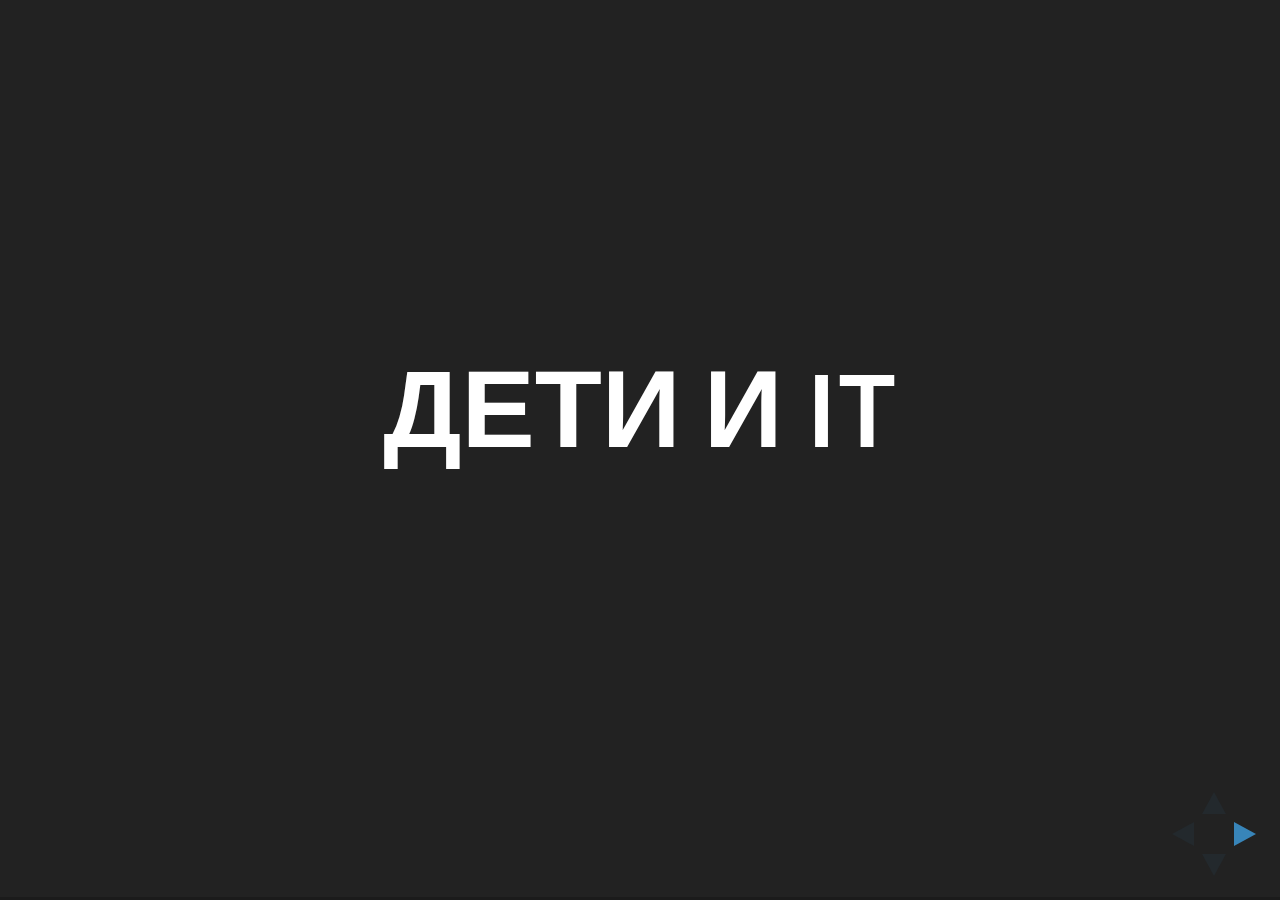
==== presentation/presentation.html @ 8f3d3cc3 "add presentation" ====
<!doctype html>
<html lang="ru">

	<head>
		<meta charset="utf-8">

		<title>Дети и IT </title>

		<meta name="description" content="A framework for easily creating beautiful presentations using HTML">
		<meta name="author" content="Hakim El Hattab">

		<meta name="apple-mobile-web-app-capable" content="yes">
		<meta name="apple-mobile-web-app-status-bar-style" content="black-translucent">

		<meta name="viewport" content="width=device-width, initial-scale=1.0, maximum-scale=1.0, user-scalable=no, minimal-ui">

		<link rel="stylesheet" href="css/reveal.css">
		<link rel="stylesheet" href="css/theme/black.css" id="theme">

		<!-- Code syntax highlighting -->
		<link rel="stylesheet" href="lib/css/zenburn.css">

		<!-- Printing and PDF exports -->
		<script>
			var link = document.createElement( 'link' );
			link.rel = 'stylesheet';
			link.type = 'text/css';
			link.href = window.location.search.match( /print-pdf/gi ) ? 'css/print/pdf.css' : 'css/print/paper.css';
			document.getElementsByTagName( 'head' )[0].appendChild( link );
		</script>

		<!--[if lt IE 9]>
		<script src="lib/js/html5shiv.js"></script>
		<![endif]-->
	</head>

	<body>

		<div class="reveal">

			<!-- Any section element inside of this container is displayed as a slide -->
			<div class="slides">
				<section>
					<h1>Дети и IT </h1>
				</section>
        <section>
					<h1>Проблематика: </h1>
          <p>
              В современном мире все большую роль играют информационные технологии ,
              соответственно подготовка кадров для IT становится первостепенной задачей.
          </p>
				</section>
        <section>
          <h1>О LittleCoder </h1>
          <figure>
            <img src="imgs/logo2.png">
            <figcaption>
              LittleCoder - образовательный проект который нацелен на детей в возрасте от 12 лет.
              Обучение программированию происходит с помощью логических , соривновательных  игр,
              где ребенок  играя развивает логическое мышление и получает первые навыки программирования.
            </figcaption>
          </figure>
        </section>
        <section>
          <h1>Игры: </h1>
          <p>
            Каждая игра ставит  цель улучшить логическое мышление ребенка.
            Все игры делятся  по уровню сложности.
            Есть общие  система рейтинга.
            Каждый пользователь получает  очки после прохождения игры ,
            после чего подсчитываеться его рейтинг среди всех игроков.
          </p>
        </section>
			</div>
		</div>
		<script src="lib/js/head.min.js"></script>
		<script src="js/reveal.js"></script>

		<script>

			// Full list of configuration options available at:
			// https://github.com/hakimel/reveal.js#configuration
			Reveal.initialize({
				controls: true,
				progress: true,
				history: true,
				center: true,

				transition: 'slide', // none/fade/slide/convex/concave/zoom

				// Optional reveal.js plugins
				dependencies: [
					{ src: 'lib/js/classList.js', condition: function() { return !document.body.classList; } },
					{ src: 'plugin/markdown/marked.js', condition: function() { return !!document.querySelector( '[data-markdown]' ); } },
					{ src: 'plugin/markdown/markdown.js', condition: function() { return !!document.querySelector( '[data-markdown]' ); } },
					{ src: 'plugin/highlight/highlight.js', async: true, callback: function() { hljs.initHighlightingOnLoad(); } },
					{ src: 'plugin/zoom-js/zoom.js', async: true },
					{ src: 'plugin/notes/notes.js', async: true }
				]
			});

		</script>

	</body>
</html>
---- presentation/css/reveal.css ----
/*!
 * reveal.js
 * http://lab.hakim.se/reveal-js
 * MIT licensed
 *
 * Copyright (C) 2015 Hakim El Hattab, http://hakim.se
 */
/*********************************************
 * RESET STYLES
 *********************************************/
html, body, .reveal div, .reveal span, .reveal applet, .reveal object, .reveal iframe,
.reveal h1, .reveal h2, .reveal h3, .reveal h4, .reveal h5, .reveal h6, .reveal p, .reveal blockquote, .reveal pre,
.reveal a, .reveal abbr, .reveal acronym, .reveal address, .reveal big, .reveal cite, .reveal code,
.reveal del, .reveal dfn, .reveal em, .reveal img, .reveal ins, .reveal kbd, .reveal q, .reveal s, .reveal samp,
.reveal small, .reveal strike, .reveal strong, .reveal sub, .reveal sup, .reveal tt, .reveal var,
.reveal b, .reveal u, .reveal center,
.reveal dl, .reveal dt, .reveal dd, .reveal ol, .reveal ul, .reveal li,
.reveal fieldset, .reveal form, .reveal label, .reveal legend,
.reveal table, .reveal caption, .reveal tbody, .reveal tfoot, .reveal thead, .reveal tr, .reveal th, .reveal td,
.reveal article, .reveal aside, .reveal canvas, .reveal details, .reveal embed,
.reveal figure, .reveal figcaption, .reveal footer, .reveal header, .reveal hgroup,
.reveal menu, .reveal nav, .reveal output, .reveal ruby, .reveal section, .reveal summary,
.reveal time, .reveal mark, .reveal audio, video {
  margin: 0;
  padding: 0;
  border: 0;
  font-size: 100%;
  font: inherit;
  vertical-align: baseline; }

.reveal article, .reveal aside, .reveal details, .reveal figcaption, .reveal figure,
.reveal footer, .reveal header, .reveal hgroup, .reveal menu, .reveal nav, .reveal section {
  display: block; }

/*********************************************
 * GLOBAL STYLES
 *********************************************/
html,
body {
  width: 100%;
  height: 100%;
  overflow: hidden; }

body {
  position: relative;
  line-height: 1;
  background-color: #fff;
  color: #000; }

html:-webkit-full-screen-ancestor {
  background-color: inherit; }

html:-moz-full-screen-ancestor {
  background-color: inherit; }

/*********************************************
 * VIEW FRAGMENTS
 *********************************************/
.reveal .slides section .fragment {
  opacity: 0;
  visibility: hidden;
  -webkit-transition: all 0.2s ease;
          transition: all 0.2s ease; }
  .reveal .slides section .fragment.visible {
    opacity: 1;
    visibility: visible; }

.reveal .slides section .fragment.grow {
  opacity: 1;
  visibility: visible; }
  .reveal .slides section .fragment.grow.visible {
    -webkit-transform: scale(1.3);
        -ms-transform: scale(1.3);
            transform: scale(1.3); }

.reveal .slides section .fragment.shrink {
  opacity: 1;
  visibility: visible; }
  .reveal .slides section .fragment.shrink.visible {
    -webkit-transform: scale(0.7);
        -ms-transform: scale(0.7);
            transform: scale(0.7); }

.reveal .slides section .fragment.zoom-in {
  -webkit-transform: scale(0.1);
      -ms-transform: scale(0.1);
          transform: scale(0.1); }
  .reveal .slides section .fragment.zoom-in.visible {
    -webkit-transform: none;
        -ms-transform: none;
            transform: none; }

.reveal .slides section .fragment.fade-out {
  opacity: 1;
  visibility: visible; }
  .reveal .slides section .fragment.fade-out.visible {
    opacity: 0;
    visibility: hidden; }

.reveal .slides section .fragment.semi-fade-out {
  opacity: 1;
  visibility: visible; }
  .reveal .slides section .fragment.semi-fade-out.visible {
    opacity: 0.5;
    visibility: visible; }

.reveal .slides section .fragment.strike {
  opacity: 1;
  visibility: visible; }
  .reveal .slides section .fragment.strike.visible {
    text-decoration: line-through; }

.reveal .slides section .fragment.current-visible {
  opacity: 0;
  visibility: hidden; }
  .reveal .slides section .fragment.current-visible.current-fragment {
    opacity: 1;
    visibility: visible; }

.reveal .slides section .fragment.highlight-red,
.reveal .slides section .fragment.highlight-current-red,
.reveal .slides section .fragment.highlight-green,
.reveal .slides section .fragment.highlight-current-green,
.reveal .slides section .fragment.highlight-blue,
.reveal .slides section .fragment.highlight-current-blue {
  opacity: 1;
  visibility: visible; }

.reveal .slides section .fragment.highlight-red.visible {
  color: #ff2c2d; }

.reveal .slides section .fragment.highlight-green.visible {
  color: #17ff2e; }

.reveal .slides section .fragment.highlight-blue.visible {
  color: #1b91ff; }

.reveal .slides section .fragment.highlight-current-red.current-fragment {
  color: #ff2c2d; }

.reveal .slides section .fragment.highlight-current-green.current-fragment {
  color: #17ff2e; }

.reveal .slides section .fragment.highlight-current-blue.current-fragment {
  color: #1b91ff; }

/*********************************************
 * DEFAULT ELEMENT STYLES
 *********************************************/
/* Fixes issue in Chrome where italic fonts did not appear when printing to PDF */
.reveal:after {
  content: '';
  font-style: italic; }

.reveal iframe {
  z-index: 1; }

/** Prevents layering issues in certain browser/transition combinations */
.reveal a {
  position: relative; }

.reveal .stretch {
  max-width: none;
  max-height: none; }

.reveal pre.stretch code {
  height: 100%;
  max-height: 100%;
  box-sizing: border-box; }

/*********************************************
 * CONTROLS
 *********************************************/
.reveal .controls {
  display: none;
  position: fixed;
  width: 110px;
  height: 110px;
  z-index: 30;
  right: 10px;
  bottom: 10px;
  -webkit-user-select: none; }

.reveal .controls button {
  padding: 0;
  position: absolute;
  opacity: 0.05;
  width: 0;
  height: 0;
  background-color: transparent;
  border: 12px solid transparent;
  -webkit-transform: scale(0.9999);
      -ms-transform: scale(0.9999);
          transform: scale(0.9999);
  -webkit-transition: all 0.2s ease;
          transition: all 0.2s ease;
  -webkit-appearance: none;
  -webkit-tap-highlight-color: transparent; }

.reveal .controls .enabled {
  opacity: 0.7;
  cursor: pointer; }

.reveal .controls .enabled:active {
  margin-top: 1px; }

.reveal .controls .navigate-left {
  top: 42px;
  border-right-width: 22px;
  border-right-color: #000; }

.reveal .controls .navigate-left.fragmented {
  opacity: 0.3; }

.reveal .controls .navigate-right {
  left: 74px;
  top: 42px;
  border-left-width: 22px;
  border-left-color: #000; }

.reveal .controls .navigate-right.fragmented {
  opacity: 0.3; }

.reveal .controls .navigate-up {
  left: 42px;
  border-bottom-width: 22px;
  border-bottom-color: #000; }

.reveal .controls .navigate-up.fragmented {
  opacity: 0.3; }

.reveal .controls .navigate-down {
  left: 42px;
  top: 74px;
  border-top-width: 22px;
  border-top-color: #000; }

.reveal .controls .navigate-down.fragmented {
  opacity: 0.3; }

/*********************************************
 * PROGRESS BAR
 *********************************************/
.reveal .progress {
  position: fixed;
  display: none;
  height: 3px;
  width: 100%;
  bottom: 0;
  left: 0;
  z-index: 10;
  background-color: rgba(0, 0, 0, 0.2); }

.reveal .progress:after {
  content: '';
  display: block;
  position: absolute;
  height: 20px;
  width: 100%;
  top: -20px; }

.reveal .progress span {
  display: block;
  height: 100%;
  width: 0px;
  background-color: #000;
  -webkit-transition: width 800ms cubic-bezier(0.26, 0.86, 0.44, 0.985);
          transition: width 800ms cubic-bezier(0.26, 0.86, 0.44, 0.985); }

/*********************************************
 * SLIDE NUMBER
 *********************************************/
.reveal .slide-number {
  position: fixed;
  display: block;
  right: 8px;
  bottom: 8px;
  z-index: 31;
  font-family: Helvetica, sans-serif;
  font-size: 12px;
  line-height: 1;
  color: #fff;
  background-color: rgba(0, 0, 0, 0.4);
  padding: 5px; }

.reveal .slide-number-delimiter {
  margin: 0 3px; }

/*********************************************
 * SLIDES
 *********************************************/
.reveal {
  position: relative;
  width: 100%;
  height: 100%;
  overflow: hidden;
  -ms-touch-action: none;
      touch-action: none; }

.reveal .slides {
  position: absolute;
  width: 100%;
  height: 100%;
  top: 0;
  right: 0;
  bottom: 0;
  left: 0;
  margin: auto;
  overflow: visible;
  z-index: 1;
  text-align: center;
  -webkit-perspective: 600px;
          perspective: 600px;
  -webkit-perspective-origin: 50% 40%;
          perspective-origin: 50% 40%; }

.reveal .slides > section {
  -ms-perspective: 600px; }

.reveal .slides > section,
.reveal .slides > section > section {
  display: none;
  position: absolute;
  width: 100%;
  padding: 20px 0px;
  z-index: 10;
  -webkit-transform-style: preserve-3d;
          transform-style: preserve-3d;
  -webkit-transition: -webkit-transform-origin 800ms cubic-bezier(0.26, 0.86, 0.44, 0.985), -webkit-transform 800ms cubic-bezier(0.26, 0.86, 0.44, 0.985), visibility 800ms cubic-bezier(0.26, 0.86, 0.44, 0.985), opacity 800ms cubic-bezier(0.26, 0.86, 0.44, 0.985);
          transition: -ms-transform-origin 800ms cubic-bezier(0.26, 0.86, 0.44, 0.985), transform 800ms cubic-bezier(0.26, 0.86, 0.44, 0.985), visibility 800ms cubic-bezier(0.26, 0.86, 0.44, 0.985), opacity 800ms cubic-bezier(0.26, 0.86, 0.44, 0.985);
          transition: transform-origin 800ms cubic-bezier(0.26, 0.86, 0.44, 0.985), transform 800ms cubic-bezier(0.26, 0.86, 0.44, 0.985), visibility 800ms cubic-bezier(0.26, 0.86, 0.44, 0.985), opacity 800ms cubic-bezier(0.26, 0.86, 0.44, 0.985); }

/* Global transition speed settings */
.reveal[data-transition-speed="fast"] .slides section {
  -webkit-transition-duration: 400ms;
          transition-duration: 400ms; }

.reveal[data-transition-speed="slow"] .slides section {
  -webkit-transition-duration: 1200ms;
          transition-duration: 1200ms; }

/* Slide-specific transition speed overrides */
.reveal .slides section[data-transition-speed="fast"] {
  -webkit-transition-duration: 400ms;
          transition-duration: 400ms; }

.reveal .slides section[data-transition-speed="slow"] {
  -webkit-transition-duration: 1200ms;
          transition-duration: 1200ms; }

.reveal .slides > section.stack {
  padding-top: 0;
  padding-bottom: 0; }

.reveal .slides > section.present,
.reveal .slides > section > section.present {
  display: block;
  z-index: 11;
  opacity: 1; }

.reveal.center,
.reveal.center .slides,
.reveal.center .slides section {
  min-height: 0 !important; }

/* Don't allow interaction with invisible slides */
.reveal .slides > section.future,
.reveal .slides > section > section.future,
.reveal .slides > section.past,
.reveal .slides > section > section.past {
  pointer-events: none; }

.reveal.overview .slides > section,
.reveal.overview .slides > section > section {
  pointer-events: auto; }

.reveal .slides > section.past,
.reveal .slides > section.future,
.reveal .slides > section > section.past,
.reveal .slides > section > section.future {
  opacity: 0; }

/*********************************************
 * Mixins for readability of transitions
 *********************************************/
/*********************************************
 * SLIDE TRANSITION
 * Aliased 'linear' for backwards compatibility
 *********************************************/
.reveal.slide section {
  -webkit-backface-visibility: hidden;
          backface-visibility: hidden; }

.reveal .slides > section[data-transition=slide].past,
.reveal .slides > section[data-transition~=slide-out].past,
.reveal.slide .slides > section:not([data-transition]).past {
  -webkit-transform: translate(-150%, 0);
      -ms-transform: translate(-150%, 0);
          transform: translate(-150%, 0); }

.reveal .slides > section[data-transition=slide].future,
.reveal .slides > section[data-transition~=slide-in].future,
.reveal.slide .slides > section:not([data-transition]).future {
  -webkit-transform: translate(150%, 0);
      -ms-transform: translate(150%, 0);
          transform: translate(150%, 0); }

.reveal .slides > section > section[data-transition=slide].past,
.reveal .slides > section > section[data-transition~=slide-out].past,
.reveal.slide .slides > section > section:not([data-transition]).past {
  -webkit-transform: translate(0, -150%);
      -ms-transform: translate(0, -150%);
          transform: translate(0, -150%); }

.reveal .slides > section > section[data-transition=slide].future,
.reveal .slides > section > section[data-transition~=slide-in].future,
.reveal.slide .slides > section > section:not([data-transition]).future {
  -webkit-transform: translate(0, 150%);
      -ms-transform: translate(0, 150%);
          transform: translate(0, 150%); }

.reveal.linear section {
  -webkit-backface-visibility: hidden;
          backface-visibility: hidden; }

.reveal .slides > section[data-transition=linear].past,
.reveal .slides > section[data-transition~=linear-out].past,
.reveal.linear .slides > section:not([data-transition]).past {
  -webkit-transform: translate(-150%, 0);
      -ms-transform: translate(-150%, 0);
          transform: translate(-150%, 0); }

.reveal .slides > section[data-transition=linear].future,
.reveal .slides > section[data-transition~=linear-in].future,
.reveal.linear .slides > section:not([data-transition]).future {
  -webkit-transform: translate(150%, 0);
      -ms-transform: translate(150%, 0);
          transform: translate(150%, 0); }

.reveal .slides > section > section[data-transition=linear].past,
.reveal .slides > section > section[data-transition~=linear-out].past,
.reveal.linear .slides > section > section:not([data-transition]).past {
  -webkit-transform: translate(0, -150%);
      -ms-transform: translate(0, -150%);
          transform: translate(0, -150%); }

.reveal .slides > section > section[data-transition=linear].future,
.reveal .slides > section > section[data-transition~=linear-in].future,
.reveal.linear .slides > section > section:not([data-transition]).future {
  -webkit-transform: translate(0, 150%);
      -ms-transform: translate(0, 150%);
          transform: translate(0, 150%); }

/*********************************************
 * CONVEX TRANSITION
 * Aliased 'default' for backwards compatibility
 *********************************************/
.reveal .slides > section[data-transition=default].past,
.reveal .slides > section[data-transition~=default-out].past,
.reveal.default .slides > section:not([data-transition]).past {
  -webkit-transform: translate3d(-100%, 0, 0) rotateY(-90deg) translate3d(-100%, 0, 0);
          transform: translate3d(-100%, 0, 0) rotateY(-90deg) translate3d(-100%, 0, 0); }

.reveal .slides > section[data-transition=default].future,
.reveal .slides > section[data-transition~=default-in].future,
.reveal.default .slides > section:not([data-transition]).future {
  -webkit-transform: translate3d(100%, 0, 0) rotateY(90deg) translate3d(100%, 0, 0);
          transform: translate3d(100%, 0, 0) rotateY(90deg) translate3d(100%, 0, 0); }

.reveal .slides > section > section[data-transition=default].past,
.reveal .slides > section > section[data-transition~=default-out].past,
.reveal.default .slides > section > section:not([data-transition]).past {
  -webkit-transform: translate3d(0, -300px, 0) rotateX(70deg) translate3d(0, -300px, 0);
          transform: translate3d(0, -300px, 0) rotateX(70deg) translate3d(0, -300px, 0); }

.reveal .slides > section > section[data-transition=default].future,
.reveal .slides > section > section[data-transition~=default-in].future,
.reveal.default .slides > section > section:not([data-transition]).future {
  -webkit-transform: translate3d(0, 300px, 0) rotateX(-70deg) translate3d(0, 300px, 0);
          transform: translate3d(0, 300px, 0) rotateX(-70deg) translate3d(0, 300px, 0); }

.reveal .slides > section[data-transition=convex].past,
.reveal .slides > section[data-transition~=convex-out].past,
.reveal.convex .slides > section:not([data-transition]).past {
  -webkit-transform: translate3d(-100%, 0, 0) rotateY(-90deg) translate3d(-100%, 0, 0);
          transform: translate3d(-100%, 0, 0) rotateY(-90deg) translate3d(-100%, 0, 0); }

.reveal .slides > section[data-transition=convex].future,
.reveal .slides > section[data-transition~=convex-in].future,
.reveal.convex .slides > section:not([data-transition]).future {
  -webkit-transform: translate3d(100%, 0, 0) rotateY(90deg) translate3d(100%, 0, 0);
          transform: translate3d(100%, 0, 0) rotateY(90deg) translate3d(100%, 0, 0); }

.reveal .slides > section > section[data-transition=convex].past,
.reveal .slides > section > section[data-transition~=convex-out].past,
.reveal.convex .slides > section > section:not([data-transition]).past {
  -webkit-transform: translate3d(0, -300px, 0) rotateX(70deg) translate3d(0, -300px, 0);
          transform: translate3d(0, -300px, 0) rotateX(70deg) translate3d(0, -300px, 0); }

.reveal .slides > section > section[data-transition=convex].future,
.reveal .slides > section > section[data-transition~=convex-in].future,
.reveal.convex .slides > section > section:not([data-transition]).future {
  -webkit-transform: translate3d(0, 300px, 0) rotateX(-70deg) translate3d(0, 300px, 0);
          transform: translate3d(0, 300px, 0) rotateX(-70deg) translate3d(0, 300px, 0); }

/*********************************************
 * CONCAVE TRANSITION
 *********************************************/
.reveal .slides > section[data-transition=concave].past,
.reveal .slides > section[data-transition~=concave-out].past,
.reveal.concave .slides > section:not([data-transition]).past {
  -webkit-transform: translate3d(-100%, 0, 0) rotateY(90deg) translate3d(-100%, 0, 0);
          transform: translate3d(-100%, 0, 0) rotateY(90deg) translate3d(-100%, 0, 0); }

.reveal .slides > section[data-transition=concave].future,
.reveal .slides > section[data-transition~=concave-in].future,
.reveal.concave .slides > section:not([data-transition]).future {
  -webkit-transform: translate3d(100%, 0, 0) rotateY(-90deg) translate3d(100%, 0, 0);
          transform: translate3d(100%, 0, 0) rotateY(-90deg) translate3d(100%, 0, 0); }

.reveal .slides > section > section[data-transition=concave].past,
.reveal .slides > section > section[data-transition~=concave-out].past,
.reveal.concave .slides > section > section:not([data-transition]).past {
  -webkit-transform: translate3d(0, -80%, 0) rotateX(-70deg) translate3d(0, -80%, 0);
          transform: translate3d(0, -80%, 0) rotateX(-70deg) translate3d(0, -80%, 0); }

.reveal .slides > section > section[data-transition=concave].future,
.reveal .slides > section > section[data-transition~=concave-in].future,
.reveal.concave .slides > section > section:not([data-transition]).future {
  -webkit-transform: translate3d(0, 80%, 0) rotateX(70deg) translate3d(0, 80%, 0);
          transform: translate3d(0, 80%, 0) rotateX(70deg) translate3d(0, 80%, 0); }

/*********************************************
 * ZOOM TRANSITION
 *********************************************/
.reveal .slides section[data-transition=zoom],
.reveal.zoom .slides section:not([data-transition]) {
  -webkit-transition-timing-function: ease;
          transition-timing-function: ease; }

.reveal .slides > section[data-transition=zoom].past,
.reveal .slides > section[data-transition~=zoom-out].past,
.reveal.zoom .slides > section:not([data-transition]).past {
  visibility: hidden;
  -webkit-transform: scale(16);
      -ms-transform: scale(16);
          transform: scale(16); }

.reveal .slides > section[data-transition=zoom].future,
.reveal .slides > section[data-transition~=zoom-in].future,
.reveal.zoom .slides > section:not([data-transition]).future {
  visibility: hidden;
  -webkit-transform: scale(0.2);
      -ms-transform: scale(0.2);
          transform: scale(0.2); }

.reveal .slides > section > section[data-transition=zoom].past,
.reveal .slides > section > section[data-transition~=zoom-out].past,
.reveal.zoom .slides > section > section:not([data-transition]).past {
  -webkit-transform: translate(0, -150%);
      -ms-transform: translate(0, -150%);
          transform: translate(0, -150%); }

.reveal .slides > section > section[data-transition=zoom].future,
.reveal .slides > section > section[data-transition~=zoom-in].future,
.reveal.zoom .slides > section > section:not([data-transition]).future {
  -webkit-transform: translate(0, 150%);
      -ms-transform: translate(0, 150%);
          transform: translate(0, 150%); }

/*********************************************
 * CUBE TRANSITION
 *********************************************/
.reveal.cube .slides {
  -webkit-perspective: 1300px;
          perspective: 1300px; }

.reveal.cube .slides section {
  padding: 30px;
  min-height: 700px;
  -webkit-backface-visibility: hidden;
          backface-visibility: hidden;
  box-sizing: border-box; }

.reveal.center.cube .slides section {
  min-height: 0; }

.reveal.cube .slides section:not(.stack):before {
  content: '';
  position: absolute;
  display: block;
  width: 100%;
  height: 100%;
  left: 0;
  top: 0;
  background: rgba(0, 0, 0, 0.1);
  border-radius: 4px;
  -webkit-transform: translateZ(-20px);
          transform: translateZ(-20px); }

.reveal.cube .slides section:not(.stack):after {
  content: '';
  position: absolute;
  display: block;
  width: 90%;
  height: 30px;
  left: 5%;
  bottom: 0;
  background: none;
  z-index: 1;
  border-radius: 4px;
  box-shadow: 0px 95px 25px rgba(0, 0, 0, 0.2);
  -webkit-transform: translateZ(-90px) rotateX(65deg);
          transform: translateZ(-90px) rotateX(65deg); }

.reveal.cube .slides > section.stack {
  padding: 0;
  background: none; }

.reveal.cube .slides > section.past {
  -webkit-transform-origin: 100% 0%;
      -ms-transform-origin: 100% 0%;
          transform-origin: 100% 0%;
  -webkit-transform: translate3d(-100%, 0, 0) rotateY(-90deg);
          transform: translate3d(-100%, 0, 0) rotateY(-90deg); }

.reveal.cube .slides > section.future {
  -webkit-transform-origin: 0% 0%;
      -ms-transform-origin: 0% 0%;
          transform-origin: 0% 0%;
  -webkit-transform: translate3d(100%, 0, 0) rotateY(90deg);
          transform: translate3d(100%, 0, 0) rotateY(90deg); }

.reveal.cube .slides > section > section.past {
  -webkit-transform-origin: 0% 100%;
      -ms-transform-origin: 0% 100%;
          transform-origin: 0% 100%;
  -webkit-transform: translate3d(0, -100%, 0) rotateX(90deg);
          transform: translate3d(0, -100%, 0) rotateX(90deg); }

.reveal.cube .slides > section > section.future {
  -webkit-transform-origin: 0% 0%;
      -ms-transform-origin: 0% 0%;
          transform-origin: 0% 0%;
  -webkit-transform: translate3d(0, 100%, 0) rotateX(-90deg);
          transform: translate3d(0, 100%, 0) rotateX(-90deg); }

/*********************************************
 * PAGE TRANSITION
 *********************************************/
.reveal.page .slides {
  -webkit-perspective-origin: 0% 50%;
          perspective-origin: 0% 50%;
  -webkit-perspective: 3000px;
          perspective: 3000px; }

.reveal.page .slides section {
  padding: 30px;
  min-height: 700px;
  box-sizing: border-box; }

.reveal.page .slides section.past {
  z-index: 12; }

.reveal.page .slides section:not(.stack):before {
  content: '';
  position: absolute;
  display: block;
  width: 100%;
  height: 100%;
  left: 0;
  top: 0;
  background: rgba(0, 0, 0, 0.1);
  -webkit-transform: translateZ(-20px);
          transform: translateZ(-20px); }

.reveal.page .slides section:not(.stack):after {
  content: '';
  position: absolute;
  display: block;
  width: 90%;
  height: 30px;
  left: 5%;
  bottom: 0;
  background: none;
  z-index: 1;
  border-radius: 4px;
  box-shadow: 0px 95px 25px rgba(0, 0, 0, 0.2);
  -webkit-transform: translateZ(-90px) rotateX(65deg); }

.reveal.page .slides > section.stack {
  padding: 0;
  background: none; }

.reveal.page .slides > section.past {
  -webkit-transform-origin: 0% 0%;
      -ms-transform-origin: 0% 0%;
          transform-origin: 0% 0%;
  -webkit-transform: translate3d(-40%, 0, 0) rotateY(-80deg);
          transform: translate3d(-40%, 0, 0) rotateY(-80deg); }

.reveal.page .slides > section.future {
  -webkit-transform-origin: 100% 0%;
      -ms-transform-origin: 100% 0%;
          transform-origin: 100% 0%;
  -webkit-transform: translate3d(0, 0, 0);
          transform: translate3d(0, 0, 0); }

.reveal.page .slides > section > section.past {
  -webkit-transform-origin: 0% 0%;
      -ms-transform-origin: 0% 0%;
          transform-origin: 0% 0%;
  -webkit-transform: translate3d(0, -40%, 0) rotateX(80deg);
          transform: translate3d(0, -40%, 0) rotateX(80deg); }

.reveal.page .slides > section > section.future {
  -webkit-transform-origin: 0% 100%;
      -ms-transform-origin: 0% 100%;
          transform-origin: 0% 100%;
  -webkit-transform: translate3d(0, 0, 0);
          transform: translate3d(0, 0, 0); }

/*********************************************
 * FADE TRANSITION
 *********************************************/
.reveal .slides section[data-transition=fade],
.reveal.fade .slides section:not([data-transition]),
.reveal.fade .slides > section > section:not([data-transition]) {
  -webkit-transform: none;
      -ms-transform: none;
          transform: none;
  -webkit-transition: opacity 0.5s;
          transition: opacity 0.5s; }

.reveal.fade.overview .slides section,
.reveal.fade.overview .slides > section > section {
  -webkit-transition: none;
          transition: none; }

/*********************************************
 * NO TRANSITION
 *********************************************/
.reveal .slides section[data-transition=none],
.reveal.none .slides section:not([data-transition]) {
  -webkit-transform: none;
      -ms-transform: none;
          transform: none;
  -webkit-transition: none;
          transition: none; }

/*********************************************
 * PAUSED MODE
 *********************************************/
.reveal .pause-overlay {
  position: absolute;
  top: 0;
  left: 0;
  width: 100%;
  height: 100%;
  background: black;
  visibility: hidden;
  opacity: 0;
  z-index: 100;
  -webkit-transition: all 1s ease;
          transition: all 1s ease; }

.reveal.paused .pause-overlay {
  visibility: visible;
  opacity: 1; }

/*********************************************
 * FALLBACK
 *********************************************/
.no-transforms {
  overflow-y: auto; }

.no-transforms .reveal .slides {
  position: relative;
  width: 80%;
  height: auto !important;
  top: 0;
  left: 50%;
  margin: 0;
  text-align: center; }

.no-transforms .reveal .controls,
.no-transforms .reveal .progress {
  display: none !important; }

.no-transforms .reveal .slides section {
  display: block !important;
  opacity: 1 !important;
  position: relative !important;
  height: auto;
  min-height: 0;
  top: 0;
  left: -50%;
  margin: 70px 0;
  -webkit-transform: none;
      -ms-transform: none;
          transform: none; }

.no-transforms .reveal .slides section section {
  left: 0; }

.reveal .no-transition,
.reveal .no-transition * {
  -webkit-transition: none !important;
          transition: none !important; }

/*********************************************
 * PER-SLIDE BACKGROUNDS
 *********************************************/
.reveal .backgrounds {
  position: absolute;
  width: 100%;
  height: 100%;
  top: 0;
  left: 0;
  -webkit-perspective: 600px;
          perspective: 600px; }

.reveal .slide-background {
  display: none;
  position: absolute;
  width: 100%;
  height: 100%;
  opacity: 0;
  visibility: hidden;
  background-color: transparent;
  background-position: 50% 50%;
  background-repeat: no-repeat;
  background-size: cover;
  -webkit-transition: all 800ms cubic-bezier(0.26, 0.86, 0.44, 0.985);
          transition: all 800ms cubic-bezier(0.26, 0.86, 0.44, 0.985); }

.reveal .slide-background.stack {
  display: block; }

.reveal .slide-background.present {
  opacity: 1;
  visibility: visible; }

.print-pdf .reveal .slide-background {
  opacity: 1 !important;
  visibility: visible !important; }

/* Video backgrounds */
.reveal .slide-background video {
  position: absolute;
  width: 100%;
  height: 100%;
  max-width: none;
  max-height: none;
  top: 0;
  left: 0; }

/* Immediate transition style */
.reveal[data-background-transition=none] > .backgrounds .slide-background,
.reveal > .backgrounds .slide-background[data-background-transition=none] {
  -webkit-transition: none;
          transition: none; }

/* Slide */
.reveal[data-background-transition=slide] > .backgrounds .slide-background,
.reveal > .backgrounds .slide-background[data-background-transition=slide] {
  opacity: 1;
  -webkit-backface-visibility: hidden;
          backface-visibility: hidden; }

.reveal[data-background-transition=slide] > .backgrounds .slide-background.past,
.reveal > .backgrounds .slide-background.past[data-background-transition=slide] {
  -webkit-transform: translate(-100%, 0);
      -ms-transform: translate(-100%, 0);
          transform: translate(-100%, 0); }

.reveal[data-background-transition=slide] > .backgrounds .slide-background.future,
.reveal > .backgrounds .slide-background.future[data-background-transition=slide] {
  -webkit-transform: translate(100%, 0);
      -ms-transform: translate(100%, 0);
          transform: translate(100%, 0); }

.reveal[data-background-transition=slide] > .backgrounds .slide-background > .slide-background.past,
.reveal > .backgrounds .slide-background > .slide-background.past[data-background-transition=slide] {
  -webkit-transform: translate(0, -100%);
      -ms-transform: translate(0, -100%);
          transform: translate(0, -100%); }

.reveal[data-background-transition=slide] > .backgrounds .slide-background > .slide-background.future,
.reveal > .backgrounds .slide-background > .slide-background.future[data-background-transition=slide] {
  -webkit-transform: translate(0, 100%);
      -ms-transform: translate(0, 100%);
          transform: translate(0, 100%); }

/* Convex */
.reveal[data-background-transition=convex] > .backgrounds .slide-background.past,
.reveal > .backgrounds .slide-background.past[data-background-transition=convex] {
  opacity: 0;
  -webkit-transform: translate3d(-100%, 0, 0) rotateY(-90deg) translate3d(-100%, 0, 0);
          transform: translate3d(-100%, 0, 0) rotateY(-90deg) translate3d(-100%, 0, 0); }

.reveal[data-background-transition=convex] > .backgrounds .slide-background.future,
.reveal > .backgrounds .slide-background.future[data-background-transition=convex] {
  opacity: 0;
  -webkit-transform: translate3d(100%, 0, 0) rotateY(90deg) translate3d(100%, 0, 0);
          transform: translate3d(100%, 0, 0) rotateY(90deg) translate3d(100%, 0, 0); }

.reveal[data-background-transition=convex] > .backgrounds .slide-background > .slide-background.past,
.reveal > .backgrounds .slide-background > .slide-background.past[data-background-transition=convex] {
  opacity: 0;
  -webkit-transform: translate3d(0, -100%, 0) rotateX(90deg) translate3d(0, -100%, 0);
          transform: translate3d(0, -100%, 0) rotateX(90deg) translate3d(0, -100%, 0); }

.reveal[data-background-transition=convex] > .backgrounds .slide-background > .slide-background.future,
.reveal > .backgrounds .slide-background > .slide-background.future[data-background-transition=convex] {
  opacity: 0;
  -webkit-transform: translate3d(0, 100%, 0) rotateX(-90deg) translate3d(0, 100%, 0);
          transform: translate3d(0, 100%, 0) rotateX(-90deg) translate3d(0, 100%, 0); }

/* Concave */
.reveal[data-background-transition=concave] > .backgrounds .slide-background.past,
.reveal > .backgrounds .slide-background.past[data-background-transition=concave] {
  opacity: 0;
  -webkit-transform: translate3d(-100%, 0, 0) rotateY(90deg) translate3d(-100%, 0, 0);
          transform: translate3d(-100%, 0, 0) rotateY(90deg) translate3d(-100%, 0, 0); }

.reveal[data-background-transition=concave] > .backgrounds .slide-background.future,
.reveal > .backgrounds .slide-background.future[data-background-transition=concave] {
  opacity: 0;
  -webkit-transform: translate3d(100%, 0, 0) rotateY(-90deg) translate3d(100%, 0, 0);
          transform: translate3d(100%, 0, 0) rotateY(-90deg) translate3d(100%, 0, 0); }

.reveal[data-background-transition=concave] > .backgrounds .slide-background > .slide-background.past,
.reveal > .backgrounds .slide-background > .slide-background.past[data-background-transition=concave] {
  opacity: 0;
  -webkit-transform: translate3d(0, -100%, 0) rotateX(-90deg) translate3d(0, -100%, 0);
          transform: translate3d(0, -100%, 0) rotateX(-90deg) translate3d(0, -100%, 0); }

.reveal[data-background-transition=concave] > .backgrounds .slide-background > .slide-background.future,
.reveal > .backgrounds .slide-background > .slide-background.future[data-background-transition=concave] {
  opacity: 0;
  -webkit-transform: translate3d(0, 100%, 0) rotateX(90deg) translate3d(0, 100%, 0);
          transform: translate3d(0, 100%, 0) rotateX(90deg) translate3d(0, 100%, 0); }

/* Zoom */
.reveal[data-background-transition=zoom] > .backgrounds .slide-background,
.reveal > .backgrounds .slide-background[data-background-transition=zoom] {
  -webkit-transition-timing-function: ease;
          transition-timing-function: ease; }

.reveal[data-background-transition=zoom] > .backgrounds .slide-background.past,
.reveal > .backgrounds .slide-background.past[data-background-transition=zoom] {
  opacity: 0;
  visibility: hidden;
  -webkit-transform: scale(16);
      -ms-transform: scale(16);
          transform: scale(16); }

.reveal[data-background-transition=zoom] > .backgrounds .slide-background.future,
.reveal > .backgrounds .slide-background.future[data-background-transition=zoom] {
  opacity: 0;
  visibility: hidden;
  -webkit-transform: scale(0.2);
      -ms-transform: scale(0.2);
          transform: scale(0.2); }

.reveal[data-background-transition=zoom] > .backgrounds .slide-background > .slide-background.past,
.reveal > .backgrounds .slide-background > .slide-background.past[data-background-transition=zoom] {
  opacity: 0;
  visibility: hidden;
  -webkit-transform: scale(16);
      -ms-transform: scale(16);
          transform: scale(16); }

.reveal[data-background-transition=zoom] > .backgrounds .slide-background > .slide-background.future,
.reveal > .backgrounds .slide-background > .slide-background.future[data-background-transition=zoom] {
  opacity: 0;
  visibility: hidden;
  -webkit-transform: scale(0.2);
      -ms-transform: scale(0.2);
          transform: scale(0.2); }

/* Global transition speed settings */
.reveal[data-transition-speed="fast"] > .backgrounds .slide-background {
  -webkit-transition-duration: 400ms;
          transition-duration: 400ms; }

.reveal[data-transition-speed="slow"] > .backgrounds .slide-background {
  -webkit-transition-duration: 1200ms;
          transition-duration: 1200ms; }

/*********************************************
 * OVERVIEW
 *********************************************/
.reveal.overview {
  -webkit-perspective-origin: 50% 50%;
          perspective-origin: 50% 50%;
  -webkit-perspective: 700px;
          perspective: 700px; }
  .reveal.overview .slides section {
    height: 700px;
    opacity: 1 !important;
    overflow: hidden;
    visibility: visible !important;
    cursor: pointer;
    box-sizing: border-box; }
  .reveal.overview .slides section:hover,
  .reveal.overview .slides section.present {
    outline: 10px solid rgba(150, 150, 150, 0.4);
    outline-offset: 10px; }
  .reveal.overview .slides section .fragment {
    opacity: 1;
    -webkit-transition: none;
            transition: none; }
  .reveal.overview .slides section:after,
  .reveal.overview .slides section:before {
    display: none !important; }
  .reveal.overview .slides > section.stack {
    padding: 0;
    top: 0 !important;
    background: none;
    outline: none;
    overflow: visible; }
  .reveal.overview .backgrounds {
    -webkit-perspective: inherit;
            perspective: inherit; }
  .reveal.overview .backgrounds .slide-background {
    opacity: 1;
    visibility: visible;
    outline: 10px solid rgba(150, 150, 150, 0.1);
    outline-offset: 10px; }

.reveal.overview .slides section,
.reveal.overview-deactivating .slides section {
  -webkit-transition: none;
          transition: none; }

.reveal.overview .backgrounds .slide-background,
.reveal.overview-deactivating .backgrounds .slide-background {
  -webkit-transition: none;
          transition: none; }

.reveal.overview-animated .slides {
  -webkit-transition: -webkit-transform 0.4s ease;
          transition: transform 0.4s ease; }

/*********************************************
 * RTL SUPPORT
 *********************************************/
.reveal.rtl .slides,
.reveal.rtl .slides h1,
.reveal.rtl .slides h2,
.reveal.rtl .slides h3,
.reveal.rtl .slides h4,
.reveal.rtl .slides h5,
.reveal.rtl .slides h6 {
  direction: rtl;
  font-family: sans-serif; }

.reveal.rtl pre,
.reveal.rtl code {
  direction: ltr; }

.reveal.rtl ol,
.reveal.rtl ul {
  text-align: right; }

.reveal.rtl .progress span {
  float: right; }

/*********************************************
 * PARALLAX BACKGROUND
 *********************************************/
.reveal.has-parallax-background .backgrounds {
  -webkit-transition: all 0.8s ease;
          transition: all 0.8s ease; }

/* Global transition speed settings */
.reveal.has-parallax-background[data-transition-speed="fast"] .backgrounds {
  -webkit-transition-duration: 400ms;
          transition-duration: 400ms; }

.reveal.has-parallax-background[data-transition-speed="slow"] .backgrounds {
  -webkit-transition-duration: 1200ms;
          transition-duration: 1200ms; }

/*********************************************
 * LINK PREVIEW OVERLAY
 *********************************************/
.reveal .overlay {
  position: absolute;
  top: 0;
  left: 0;
  width: 100%;
  height: 100%;
  z-index: 1000;
  background: rgba(0, 0, 0, 0.9);
  opacity: 0;
  visibility: hidden;
  -webkit-transition: all 0.3s ease;
          transition: all 0.3s ease; }

.reveal .overlay.visible {
  opacity: 1;
  visibility: visible; }

.reveal .overlay .spinner {
  position: absolute;
  display: block;
  top: 50%;
  left: 50%;
  width: 32px;
  height: 32px;
  margin: -16px 0 0 -16px;
  z-index: 10;
  background-image: url([data-uri]%2F%2F%2F6%2Bvr8nJybW1tcDAwOjo6Nvb26ioqKOjo7Ozs%2FLy8vz8%2FAAAAAAAAAAAACH%2FC05FVFNDQVBFMi4wAwEAAAAh%2FhpDcmVhdGVkIHdpdGggYWpheGxvYWQuaW5mbwAh%[base64]%2FV%2FnmOM82XiHRLYKhKP1oZmADdEAAAh%2BQQJCgAAACwAAAAAIAAgAAAE6hDISWlZpOrNp1lGNRSdRpDUolIGw5RUYhhHukqFu8DsrEyqnWThGvAmhVlteBvojpTDDBUEIFwMFBRAmBkSgOrBFZogCASwBDEY%2FCZSg7GSE0gSCjQBMVG023xWBhklAnoEdhQEfyNqMIcKjhRsjEdnezB%2BA4k8gTwJhFuiW4dokXiloUepBAp5qaKpp6%2BHo7aWW54wl7obvEe0kRuoplCGepwSx2jJvqHEmGt6whJpGpfJCHmOoNHKaHx61WiSR92E4lbFoq%2BB6QDtuetcaBPnW6%2BO7wDHpIiK9SaVK5GgV543tzjgGcghAgAh%[base64]%2B%2BG%2Bw48edZPK%2BM6hLJpQg484enXIdQFSS1u6UhksENEQAAIfkECQoAAAAsAAAAACAAIAAABOcQyEmpGKLqzWcZRVUQnZYg1aBSh2GUVEIQ2aQOE%2BG%2BcD4ntpWkZQj1JIiZIogDFFyHI0UxQwFugMSOFIPJftfVAEoZLBbcLEFhlQiqGp1Vd140AUklUN3eCA51C1EWMzMCezCBBmkxVIVHBWd3HHl9JQOIJSdSnJ0TDKChCwUJjoWMPaGqDKannasMo6WnM562R5YluZRwur0wpgqZE7NKUm%2BFNRPIhjBJxKZteWuIBMN4zRMIVIhffcgojwCF117i4nlLnY5ztRLsnOk%2BaV%2BoJY7V7m76PdkS4trKcdg0Zc0tTcKkRAAAIfkECQoAAAAsAAAAACAAIAAABO4QyEkpKqjqzScpRaVkXZWQEximw1BSCUEIlDohrft6cpKCk5xid5MNJTaAIkekKGQkWyKHkvhKsR7ARmitkAYDYRIbUQRQjWBwJRzChi9CRlBcY1UN4g0%[base64]%[base64]%2BE71SRQeyqUToLA7VxF0JDyIQh%2FMVVPMt1ECZlfcjZJ9mIKoaTl1MRIl5o4CUKXOwmyrCInCKqcWtvadL2SYhyASyNDJ0uIiRMDjI0Fd30%2FiI2UA5GSS5UDj2l6NoqgOgN4gksEBgYFf0FDqKgHnyZ9OX8HrgYHdHpcHQULXAS2qKpENRg7eAMLC7kTBaixUYFkKAzWAAnLC7FLVxLWDBLKCwaKTULgEwbLA4hJtOkSBNqITT3xEgfLpBtzE%2FjiuL04RGEBgwWhShRgQExHBAAh%2BQQJCgAAACwAAAAAIAAgAAAE7xDISWlSqerNpyJKhWRdlSAVoVLCWk6JKlAqAavhO9UkUHsqlE6CwO1cRdCQ8iEIfzFVTzLdRAmZX3I2SfZiCqGk5dTESJeaOAlClzsJsqwiJwiqnFrb2nS9kmIcgEsjQydLiIlHehhpejaIjzh9eomSjZR%[base64]%2BE71SRQeyqUToLA7VxF0JDyIQh%[base64]%2BE71SRQeyqUToLA7VxF0JDyIQh%2FMVVPMt1ECZlfcjZJ9mIKoaTl1MRIl5o4CUKXOwmyrCInCKqcWtvadL2SYhyASyNDJ0uIiUd6GAULDJCRiXo1CpGXDJOUjY%2BYip9DhToJA4RBLwMLCwVDfRgbBAaqqoZ1XBMHswsHtxtFaH1iqaoGNgAIxRpbFAgfPQSqpbgGBqUD1wBXeCYp1AYZ19JJOYgH1KwA4UBvQwXUBxPqVD9L3sbp2BNk2xvvFPJd%2BMFCN6HAAIKgNggY0KtEBAAh%[base64]%2BvsYMDAzZQPC9VCNkDWUhGkuE5PxJNwiUK4UfLzOlD4WvzAHaoG9nxPi5d%2BjYUqfAhhykOFwJWiAAAIfkECQoAAAAsAAAAACAAIAAABPAQyElpUqnqzaciSoVkXVUMFaFSwlpOCcMYlErAavhOMnNLNo8KsZsMZItJEIDIFSkLGQoQTNhIsFehRww2CQLKF0tYGKYSg%2BygsZIuNqJksKgbfgIGepNo2cIUB3V1B3IvNiBYNQaDSTtfhhx0CwVPI0UJe0%2Bbm4g5VgcGoqOcnjmjqDSdnhgEoamcsZuXO1aWQy8KAwOAuTYYGwi7w5h%2BKr0SJ8MFihpNbx%2B4Erq7BYBuzsdiH1jCAzoSfl0rVirNbRXlBBlLX%2BBP0XJLAPGzTkAuAOqb0WT5AH7OcdCm5B8TgRwSRKIHQtaLCwg1RAAAOwAAAAAAAAAAAA%3D%3D);
  visibility: visible;
  opacity: 0.6;
  -webkit-transition: all 0.3s ease;
          transition: all 0.3s ease; }

.reveal .overlay header {
  position: absolute;
  left: 0;
  top: 0;
  width: 100%;
  height: 40px;
  z-index: 2;
  border-bottom: 1px solid #222; }

.reveal .overlay header a {
  display: inline-block;
  width: 40px;
  height: 40px;
  padding: 0 10px;
  float: right;
  opacity: 0.6;
  box-sizing: border-box; }

.reveal .overlay header a:hover {
  opacity: 1; }

.reveal .overlay header a .icon {
  display: inline-block;
  width: 20px;
  height: 20px;
  background-position: 50% 50%;
  background-size: 100%;
  background-repeat: no-repeat; }

.reveal .overlay header a.close .icon {
  background-image: url([data-uri]); }

.reveal .overlay header a.external .icon {
  background-image: url([data-uri]); }

.reveal .overlay .viewport {
  position: absolute;
  top: 40px;
  right: 0;
  bottom: 0;
  left: 0; }

.reveal .overlay.overlay-preview .viewport iframe {
  width: 100%;
  height: 100%;
  max-width: 100%;
  max-height: 100%;
  border: 0;
  opacity: 0;
  visibility: hidden;
  -webkit-transition: all 0.3s ease;
          transition: all 0.3s ease; }

.reveal .overlay.overlay-preview.loaded .viewport iframe {
  opacity: 1;
  visibility: visible; }

.reveal .overlay.overlay-preview.loaded .spinner {
  opacity: 0;
  visibility: hidden;
  -webkit-transform: scale(0.2);
      -ms-transform: scale(0.2);
          transform: scale(0.2); }

.reveal .overlay.overlay-help .viewport {
  overflow: auto;
  color: #fff; }

.reveal .overlay.overlay-help .viewport .viewport-inner {
  width: 600px;
  margin: 0 auto;
  padding: 60px;
  text-align: center;
  letter-spacing: normal; }

.reveal .overlay.overlay-help .viewport .viewport-inner .title {
  font-size: 20px; }

.reveal .overlay.overlay-help .viewport .viewport-inner table {
  border: 1px solid #fff;
  border-collapse: collapse;
  font-size: 14px; }

.reveal .overlay.overlay-help .viewport .viewport-inner table th,
.reveal .overlay.overlay-help .viewport .viewport-inner table td {
  width: 200px;
  padding: 10px;
  border: 1px solid #fff;
  vertical-align: middle; }

.reveal .overlay.overlay-help .viewport .viewport-inner table th {
  padding-top: 20px;
  padding-bottom: 20px; }

/*********************************************
 * PLAYBACK COMPONENT
 *********************************************/
.reveal .playback {
  position: fixed;
  left: 15px;
  bottom: 20px;
  z-index: 30;
  cursor: pointer;
  -webkit-transition: all 400ms ease;
          transition: all 400ms ease; }

.reveal.overview .playback {
  opacity: 0;
  visibility: hidden; }

/*********************************************
 * ROLLING LINKS
 *********************************************/
.reveal .roll {
  display: inline-block;
  line-height: 1.2;
  overflow: hidden;
  vertical-align: top;
  -webkit-perspective: 400px;
          perspective: 400px;
  -webkit-perspective-origin: 50% 50%;
          perspective-origin: 50% 50%; }

.reveal .roll:hover {
  background: none;
  text-shadow: none; }

.reveal .roll span {
  display: block;
  position: relative;
  padding: 0 2px;
  pointer-events: none;
  -webkit-transition: all 400ms ease;
          transition: all 400ms ease;
  -webkit-transform-origin: 50% 0%;
      -ms-transform-origin: 50% 0%;
          transform-origin: 50% 0%;
  -webkit-transform-style: preserve-3d;
          transform-style: preserve-3d;
  -webkit-backface-visibility: hidden;
          backface-visibility: hidden; }

.reveal .roll:hover span {
  background: rgba(0, 0, 0, 0.5);
  -webkit-transform: translate3d(0px, 0px, -45px) rotateX(90deg);
          transform: translate3d(0px, 0px, -45px) rotateX(90deg); }

.reveal .roll span:after {
  content: attr(data-title);
  display: block;
  position: absolute;
  left: 0;
  top: 0;
  padding: 0 2px;
  -webkit-backface-visibility: hidden;
          backface-visibility: hidden;
  -webkit-transform-origin: 50% 0%;
      -ms-transform-origin: 50% 0%;
          transform-origin: 50% 0%;
  -webkit-transform: translate3d(0px, 110%, 0px) rotateX(-90deg);
          transform: translate3d(0px, 110%, 0px) rotateX(-90deg); }

/*********************************************
 * SPEAKER NOTES
 *********************************************/
.reveal aside.notes {
  display: none; }

.reveal .speaker-notes {
  display: none;
  position: absolute;
  width: 70%;
  max-height: 15%;
  left: 15%;
  bottom: 26px;
  padding: 10px;
  z-index: 1;
  font-size: 18px;
  line-height: 1.4;
  color: #fff;
  background-color: rgba(0, 0, 0, 0.5);
  overflow: auto;
  box-sizing: border-box;
  text-align: left;
  font-family: Helvetica, sans-serif;
  -webkit-overflow-scrolling: touch; }

.reveal .speaker-notes.visible:not(:empty) {
  display: block; }

@media screen and (max-width: 1024px) {
  .reveal .speaker-notes {
    font-size: 14px; } }

@media screen and (max-width: 600px) {
  .reveal .speaker-notes {
    width: 90%;
    left: 5%; } }

/*********************************************
 * ZOOM PLUGIN
 *********************************************/
.zoomed .reveal *,
.zoomed .reveal *:before,
.zoomed .reveal *:after {
  -webkit-backface-visibility: visible !important;
          backface-visibility: visible !important; }

.zoomed .reveal .progress,
.zoomed .reveal .controls {
  opacity: 0; }

.zoomed .reveal .roll span {
  background: none; }

.zoomed .reveal .roll span:after {
  visibility: hidden; }
---- presentation/css/theme/black.css ----
/**
 * Black theme for reveal.js. This is the opposite of the 'white' theme.
 *
 * Copyright (C) 2015 Hakim El Hattab, http://hakim.se
 */
@import url(../../lib/font/source-sans-pro/source-sans-pro.css);
section.has-light-background, section.has-light-background h1, section.has-light-background h2, section.has-light-background h3, section.has-light-background h4, section.has-light-background h5, section.has-light-background h6 {
  color: #222; }

/*********************************************
 * GLOBAL STYLES
 *********************************************/
body {
  background: #222;
  background-color: #222; }

.reveal {
  font-family: "Source Sans Pro", Helvetica, sans-serif;
  font-size: 38px;
  font-weight: normal;
  color: #fff; }

::selection {
  color: #fff;
  background: #bee4fd;
  text-shadow: none; }

.reveal .slides > section,
.reveal .slides > section > section {
  line-height: 1.3;
  font-weight: inherit; }

/*********************************************
 * HEADERS
 *********************************************/
.reveal h1,
.reveal h2,
.reveal h3,
.reveal h4,
.reveal h5,
.reveal h6 {
  margin: 0 0 20px 0;
  color: #fff;
  font-family: "Source Sans Pro", Helvetica, sans-serif;
  font-weight: 600;
  line-height: 1.2;
  letter-spacing: normal;
  text-transform: uppercase;
  text-shadow: none;
  word-wrap: break-word; }

.reveal h1 {
  font-size: 2.5em; }

.reveal h2 {
  font-size: 1.6em; }

.reveal h3 {
  font-size: 1.3em; }

.reveal h4 {
  font-size: 1em; }

.reveal h1 {
  text-shadow: none; }

/*********************************************
 * OTHER
 *********************************************/
.reveal p {
  margin: 20px 0;
  line-height: 1.3; }

/* Ensure certain elements are never larger than the slide itself */
.reveal img,
.reveal video,
.reveal iframe {
  max-width: 95%;
  max-height: 95%; }

.reveal strong,
.reveal b {
  font-weight: bold; }

.reveal em {
  font-style: italic; }

.reveal ol,
.reveal dl,
.reveal ul {
  display: inline-block;
  text-align: left;
  margin: 0 0 0 1em; }

.reveal ol {
  list-style-type: decimal; }

.reveal ul {
  list-style-type: disc; }

.reveal ul ul {
  list-style-type: square; }

.reveal ul ul ul {
  list-style-type: circle; }

.reveal ul ul,
.reveal ul ol,
.reveal ol ol,
.reveal ol ul {
  display: block;
  margin-left: 40px; }

.reveal dt {
  font-weight: bold; }

.reveal dd {
  margin-left: 40px; }

.reveal q,
.reveal blockquote {
  quotes: none; }

.reveal blockquote {
  display: block;
  position: relative;
  width: 70%;
  margin: 20px auto;
  padding: 5px;
  font-style: italic;
  background: rgba(255, 255, 255, 0.05);
  box-shadow: 0px 0px 2px rgba(0, 0, 0, 0.2); }

.reveal blockquote p:first-child,
.reveal blockquote p:last-child {
  display: inline-block; }

.reveal q {
  font-style: italic; }

.reveal pre {
  display: block;
  position: relative;
  width: 90%;
  margin: 20px auto;
  text-align: left;
  font-size: 0.55em;
  font-family: monospace;
  line-height: 1.2em;
  word-wrap: break-word;
  box-shadow: 0px 0px 6px rgba(0, 0, 0, 0.3); }

.reveal code {
  font-family: monospace; }

.reveal pre code {
  display: block;
  padding: 5px;
  overflow: auto;
  max-height: 400px;
  word-wrap: normal; }

.reveal table {
  margin: auto;
  border-collapse: collapse;
  border-spacing: 0; }

.reveal table th {
  font-weight: bold; }

.reveal table th,
.reveal table td {
  text-align: left;
  padding: 0.2em 0.5em 0.2em 0.5em;
  border-bottom: 1px solid; }

.reveal table th[align="center"],
.reveal table td[align="center"] {
  text-align: center; }

.reveal table th[align="right"],
.reveal table td[align="right"] {
  text-align: right; }

.reveal table tr:last-child td {
  border-bottom: none; }

.reveal sup {
  vertical-align: super; }

.reveal sub {
  vertical-align: sub; }

.reveal small {
  display: inline-block;
  font-size: 0.6em;
  line-height: 1.2em;
  vertical-align: top; }

.reveal small * {
  vertical-align: top; }

/*********************************************
 * LINKS
 *********************************************/
.reveal a {
  color: #42affa;
  text-decoration: none;
  -webkit-transition: color 0.15s ease;
  -moz-transition: color 0.15s ease;
  transition: color 0.15s ease; }

.reveal a:hover {
  color: #8dcffc;
  text-shadow: none;
  border: none; }

.reveal .roll span:after {
  color: #fff;
  background: #068de9; }

/*********************************************
 * IMAGES
 *********************************************/
.reveal section img {
  margin: 15px 0px;
  background: rgba(255, 255, 255, 0.12);
  border: 4px solid #fff;
  box-shadow: 0 0 10px rgba(0, 0, 0, 0.15); }

.reveal section img.plain {
  border: 0;
  box-shadow: none; }

.reveal a img {
  -webkit-transition: all 0.15s linear;
  -moz-transition: all 0.15s linear;
  transition: all 0.15s linear; }

.reveal a:hover img {
  background: rgba(255, 255, 255, 0.2);
  border-color: #42affa;
  box-shadow: 0 0 20px rgba(0, 0, 0, 0.55); }

/*********************************************
 * NAVIGATION CONTROLS
 *********************************************/
.reveal .controls .navigate-left,
.reveal .controls .navigate-left.enabled {
  border-right-color: #42affa; }

.reveal .controls .navigate-right,
.reveal .controls .navigate-right.enabled {
  border-left-color: #42affa; }

.reveal .controls .navigate-up,
.reveal .controls .navigate-up.enabled {
  border-bottom-color: #42affa; }

.reveal .controls .navigate-down,
.reveal .controls .navigate-down.enabled {
  border-top-color: #42affa; }

.reveal .controls .navigate-left.enabled:hover {
  border-right-color: #8dcffc; }

.reveal .controls .navigate-right.enabled:hover {
  border-left-color: #8dcffc; }

.reveal .controls .navigate-up.enabled:hover {
  border-bottom-color: #8dcffc; }

.reveal .controls .navigate-down.enabled:hover {
  border-top-color: #8dcffc; }

/*********************************************
 * PROGRESS BAR
 *********************************************/
.reveal .progress {
  background: rgba(0, 0, 0, 0.2); }

.reveal .progress span {
  background: #42affa;
  -webkit-transition: width 800ms cubic-bezier(0.26, 0.86, 0.44, 0.985);
  -moz-transition: width 800ms cubic-bezier(0.26, 0.86, 0.44, 0.985);
  transition: width 800ms cubic-bezier(0.26, 0.86, 0.44, 0.985); }
---- presentation/lib/css/zenburn.css ----
/*
Zenburn style from voldmar.ru (c) Vladimir Epifanov <voldmar@voldmar.ru>
based on dark.css by Ivan Sagalaev
*/

.hljs {
  display: block;
  overflow-x: auto;
  padding: 0.5em;
  background: #3f3f3f;
  color: #dcdcdc;
  -webkit-text-size-adjust: none;
}

.hljs-keyword,
.hljs-tag,
.css .hljs-class,
.css .hljs-id,
.lisp .hljs-title,
.nginx .hljs-title,
.hljs-request,
.hljs-status,
.clojure .hljs-attribute {
  color: #e3ceab;
}

.django .hljs-template_tag,
.django .hljs-variable,
.django .hljs-filter .hljs-argument {
  color: #dcdcdc;
}

.hljs-number,
.hljs-date {
  color: #8cd0d3;
}

.dos .hljs-envvar,
.dos .hljs-stream,
.hljs-variable,
.apache .hljs-sqbracket,
.hljs-name {
  color: #efdcbc;
}

.dos .hljs-flow,
.diff .hljs-change,
.python .exception,
.python .hljs-built_in,
.hljs-literal,
.tex .hljs-special {
  color: #efefaf;
}

.diff .hljs-chunk,
.hljs-subst {
  color: #8f8f8f;
}

.dos .hljs-keyword,
.hljs-decorator,
.hljs-title,
.hljs-type,
.diff .hljs-header,
.ruby .hljs-class .hljs-parent,
.apache .hljs-tag,
.nginx .hljs-built_in,
.tex .hljs-command,
.hljs-prompt {
  color: #efef8f;
}

.dos .hljs-winutils,
.ruby .hljs-symbol,
.ruby .hljs-symbol .hljs-string,
.ruby .hljs-string {
  color: #dca3a3;
}

.diff .hljs-deletion,
.hljs-string,
.hljs-tag .hljs-value,
.hljs-preprocessor,
.hljs-pragma,
.hljs-built_in,
.smalltalk .hljs-class,
.smalltalk .hljs-localvars,
.smalltalk .hljs-array,
.css .hljs-rule .hljs-value,
.hljs-attr_selector,
.hljs-pseudo,
.apache .hljs-cbracket,
.tex .hljs-formula,
.coffeescript .hljs-attribute {
  color: #cc9393;
}

.hljs-shebang,
.diff .hljs-addition,
.hljs-comment,
.hljs-annotation,
.hljs-pi,
.hljs-doctype {
  color: #7f9f7f;
}

.coffeescript .javascript,
.javascript .xml,
.tex .hljs-formula,
.xml .javascript,
.xml .vbscript,
.xml .css,
.xml .hljs-cdata {
  opacity: 0.5;
}
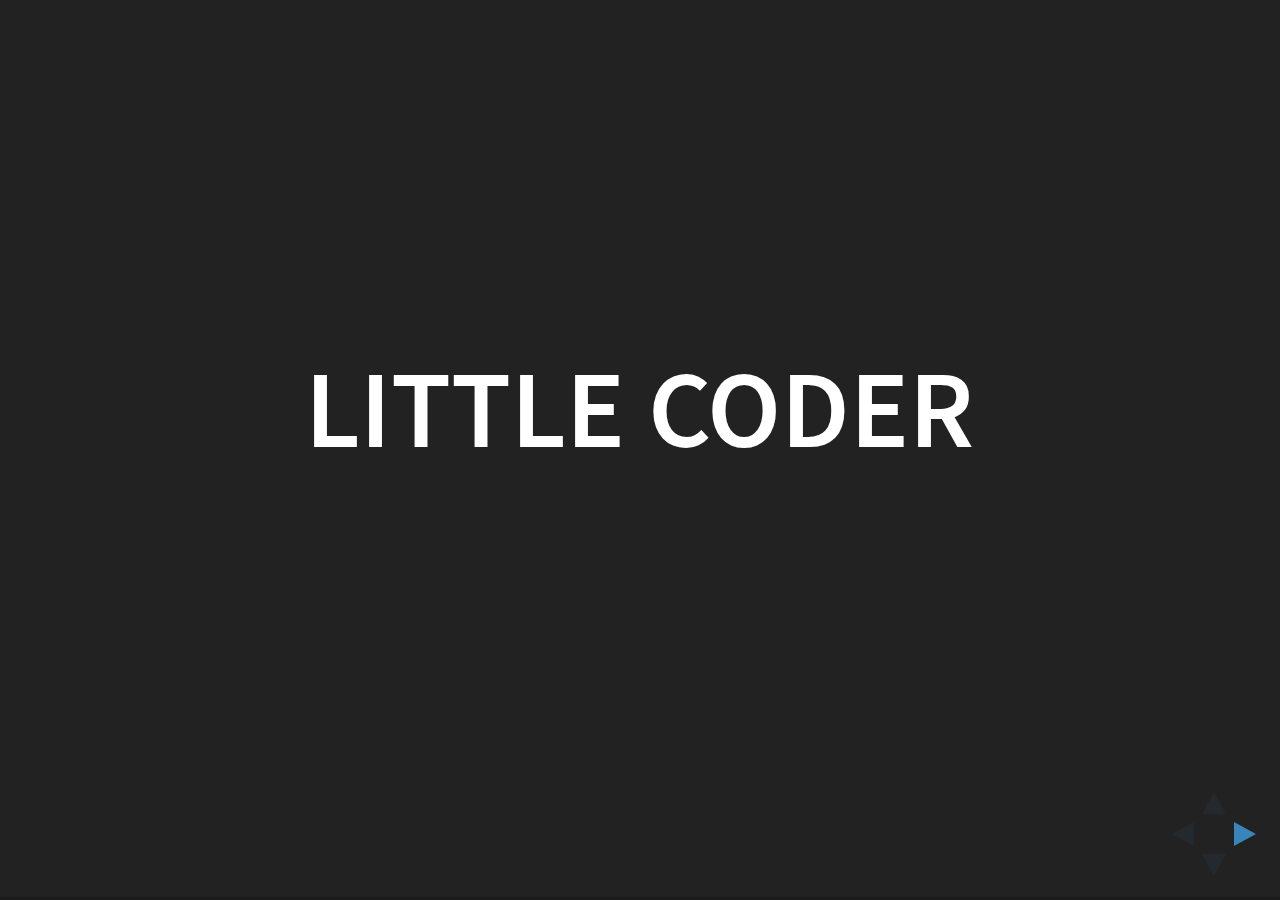
==== commit 938a5acd: "add presentation" ====
--- a/presentation/presentation.html
+++ b/presentation/presentation.html
@@ -38,38 +38,118 @@
 
 		<div class="reveal">
 
-			<!-- Any section element inside of this container is displayed as a slide -->
 			<div class="slides">
-				<section>
-					<h1>Дети и IT </h1>
+        <section>
+					<h1>Little Coder </h1>
 				</section>
         <section>
-					<h1>Проблематика: </h1>
+					<h1>Целевая аудитория: </h1>
           <p>
-              В современном мире все большую роль играют информационные технологии ,
-              соответственно подготовка кадров для IT становится первостепенной задачей.
+              Целевой аудиторией  являються  дети от 12 до 16 лет ,
+              которые не знакомы с программированием .
+          </p>
+        </section>
+
+        <section>
+					<h1>Обзор рынка: </h1>
+          <p>
+            Проанализоровав рынок , можно  сделать вывод , что около 40 % детей в
+            возрасте от 12 до 16 лет плохо представляют себе работу программиста
+            и считают  программирование не интересным .
+          </p>
+          <p>
+            По статистике доля детей в возрасте от 6 до 16 лет составляет 20 % от общей
+            численности населения в  странах СНГ . В пределах Харьковской области
+            это более 500 тыс. детей
           </p>
 				</section>
         <section>
-          <h1>О LittleCoder </h1>
-          <figure>
-            <img src="imgs/logo2.png">
-            <figcaption>
-              LittleCoder - образовательный проект который нацелен на детей в возрасте от 12 лет.
-              Обучение программированию происходит с помощью логических , соривновательных  игр,
-              где ребенок  играя развивает логическое мышление и получает первые навыки программирования.
-            </figcaption>
-          </figure>
+          <h1>О проекте: </h1>
+          <p>
+            В основе  нашего проекта лежит  понятный пользователю интерфейс и
+            легко расширяемый функционал , который  позволяет в игровой форме
+            познакомить детей с основами программирования .
+          </p>
         </section>
         <section>
-          <h1>Игры: </h1>
+          <h1>Конкуренты: </h1>
           <p>
-            Каждая игра ставит  цель улучшить логическое мышление ребенка.
-            Все игры делятся  по уровню сложности.
-            Есть общие  система рейтинга.
-            Каждый пользователь получает  очки после прохождения игры ,
-            после чего подсчитываеться его рейтинг среди всех игроков.
+            На рынке представлен большой выбор сервисов для онлайн обучения
+            программированию . В них представлены различные подходы  обучения .
+             Начиная  от обычных источников информации и заканчивая различными играми.
           </p>
+          <p>
+            Их особенностями является то , что многие  из этих сервисов
+            разрабатывались на протяжении  нескольких лет.
+          </p>
+        </section>
+        <section>
+
+          <h1>Преимущества данного проекта: </h1>
+          <ul>
+            <li>Наш сервис предоставляет удобный API который позволяет использовать его на сторонних ресурсах </li>
+            <li>Возможность самостоятельного создания игр</li>
+            <li>Масштабируемость </li>
+            <li>Наличие мобильного приложения </li>
+            <li>Простота использования</li>
+        </section>
+        <section>
+          <h1>Почему изучение лучше в игровой  форме: </h1>
+          <p>
+            Дети лучше воспринимают игровую форму обучения , чем стандартные школьные уроки .
+            Интерес к игре больше чем к учебнику.
+          </p>
+        </section>
+        <section>
+          <h1>Бизнесс модель: </h1>
+          <p>
+            Наш проект поддерживает встраевоемость на сторонние ресурсы ,
+             поэтому будет реализована платная возможность использовать игры
+             нашего сервиса на других сайтах
+          </p>
+          <p>
+            Также  будет возможность  создания платного аккаунта  ,
+            который будет иметь доступ к редактору карт для создания собственных игр .
+          </p>
+        </section>
+        <section>
+
+          <h1>Этапы реализации проекта: </h1>
+          <ul>
+            <li>Создание веб-приложения</li>
+            <li>Создание мобильного приложения и серверной части </li>
+            <li>Создание конструктора игр</li>
+            <li>Реализация API</li>
+          </ul>
+        </section>
+        <section>
+          <h1>Наша команда: </h1>
+          <p>
+            Наша команда включает людей из разных сфер разработки программного
+            обеспечения , поэтому мы можем реализовать проект начиная от
+             веб-части и заканчивая полноценным мобильным приложением .
+          </p>
+
+        </section>
+        <section>
+          <h1>Что сделали на хакатоне: </h1>
+          <ul>
+            <li>Проработали проект  , который решает предложенную проблему</li>
+            <li>Реализовали веб-приложение , которое включает в себя работу с пользователем (
+              регистрация ,
+              редактирование профиля ,
+              восстановление пароля,
+              таблицу рекордов пользователей
+              )
+            </li>
+            <li>Создали  мобильное приложение , которое поддерживает весь функционал веб-приложения </li>
+            <li>Создали API , который позволяет использовать наш сервис на сторонних ресурсах </li>
+            <li>Создали две игры для демонстрации работы нашего API </li>
+          </ul>
+        </section>
+        <section>
+          <h1>Спасибо за внимание </h1>
+
         </section>
 			</div>
 		</div>
@@ -85,7 +165,7 @@
 				progress: true,
 				history: true,
 				center: true,
-
+        // autoSlide:5000,
 				transition: 'slide', // none/fade/slide/convex/concave/zoom
 
 				// Optional reveal.js plugins
